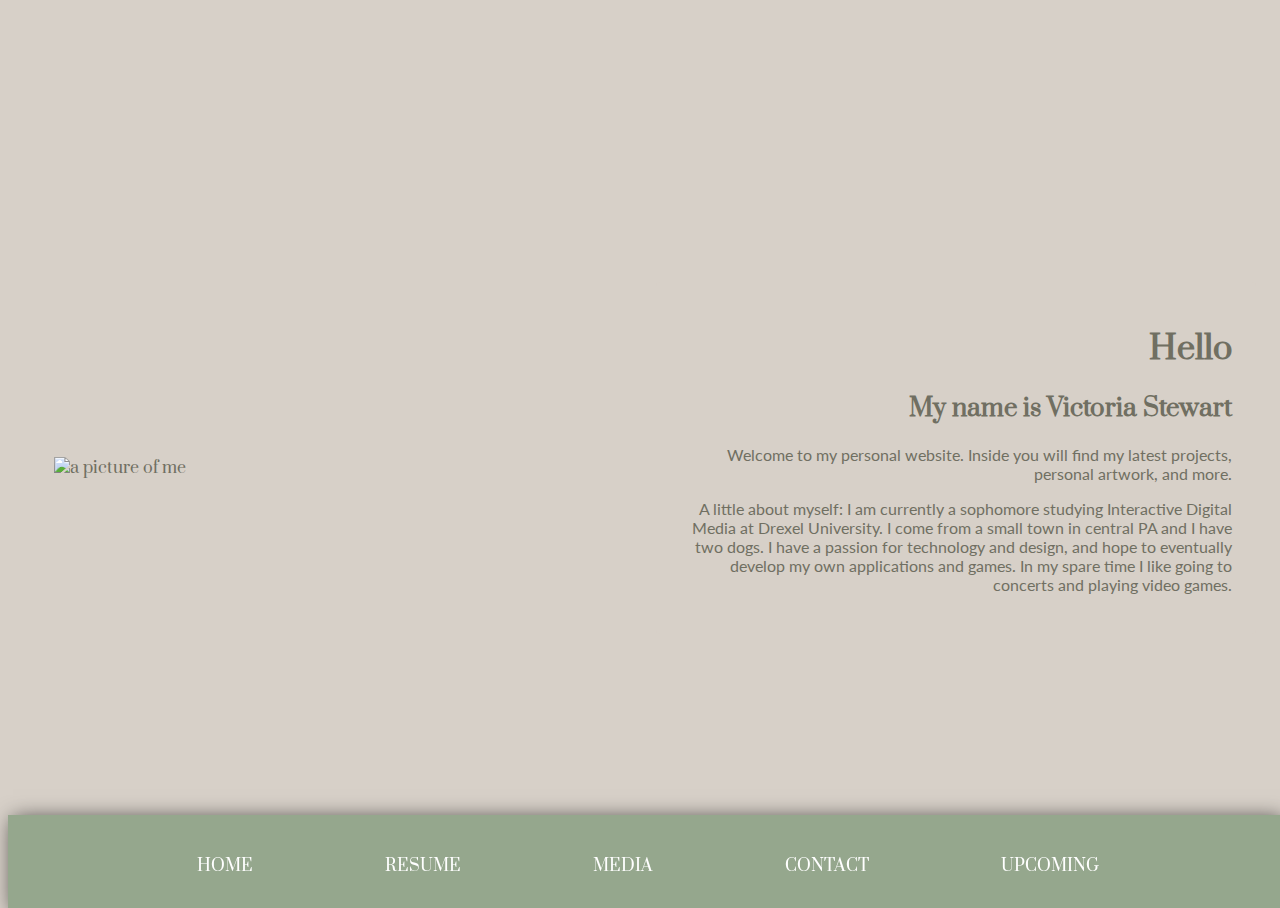
==== source/index.html @ c22d5b56 "Spring Term PHP scripting" ====
<!DOCTYPE html>
<html lang="en">
<head>
	<meta charset="UTF-8">

	 <meta name="viewport" content="initial-scale=1.0, width=device-width" />

	<title>HOME</title>
	<link rel="stylesheet" href="https://necolas.github.io/normalize.css/5.0.0/normalize.css">
	<link rel="stylesheet" href="master.css">
	<link href="https://fonts.googleapis.com/css?family=Lato%7CPrata" rel="stylesheet">
	
</head>
<body>

	<div class="wrapper">
		<div class="row">
			<div class="col-6">
				<img id="homeselfie" src="images/about/new_selfie.png" alt="a picture of me">
			</div>

			<div class="col-6">
				<div class="home-text">
					<h1 class="text">Hello</h1>
					
					<h2 class="text">My name is Victoria Stewart</h2>
					
					<p class="text lato">Welcome to my personal website. Inside you will find my latest projects, personal artwork, and more.</p>
					<p class="text lato">A little about myself: I am currently a sophomore studying Interactive Digital Media at Drexel University. I come from a small town in central PA and I have two dogs. I have a passion for technology and design, and hope to eventually develop my own applications and games. In my spare time I like going to concerts and playing video games.</p>
				</div>
			</div>			
		</div>

		<div class="row-nav">
			<img src="images/general/menu.png" alt="menu" width="40" height="40" class="ham-menu">
			        <ul id="nav-list" class="visually-hidden">
			          <li><a href="index.html" class="active">HOME</a></li>
			          <li><a href="resume.html">RESUME</a></li>
			          <li><a href="media.html">MEDIA</a></li>
			          <li><a href="contact.html">CONTACT</a></li>
			          <li><a href="upcoming.html">UPCOMING</a></li>
			        </ul>
			</div>
	</div>
	<script src="main.js"></script>
</body>
</html>
---- source/master.css ----
/*
#    /$$$$$$                        /$$
#   /$$__  $$                      | $$
#  | $$  \__/  /$$$$$$  /$$$$$$$  /$$$$$$    /$$$$$$$
#  | $$$$     /$$__  $$| $$__  $$|_  $$_/   /$$_____/
#  | $$_/    | $$  \ $$| $$  \ $$  | $$    |  $$$$$$
#  | $$      | $$  | $$| $$  | $$  | $$ /$$ \____  $$
#  | $$      |  $$$$$$/| $$  | $$  |  $$$$/ /$$$$$$$/
#  |__/       \______/ |__/  |__/   \___/  |_______/
#
#
#
*/

body{
    font-family: 'Prata', serif;
}

.lato{
    font-family: 'Lato', sans-serif;
}



/*
#                                                               /$$
#                                                              | $$
#    /$$$$$$   /$$$$$$  /$$$$$$$   /$$$$$$   /$$$$$$   /$$$$$$ | $$
#   /$$__  $$ /$$__  $$| $$__  $$ /$$__  $$ /$$__  $$ |____  $$| $$
#  | $$  \ $$| $$$$$$$$| $$  \ $$| $$$$$$$$| $$  \__/  /$$$$$$$| $$
#  | $$  | $$| $$_____/| $$  | $$| $$_____/| $$       /$$__  $$| $$
#  |  $$$$$$$|  $$$$$$$| $$  | $$|  $$$$$$$| $$      |  $$$$$$$| $$
#   \____  $$ \_______/|__/  |__/ \_______/|__/       \_______/|__/
#   /$$  \ $$
#  |  $$$$$$/
#   \______/
*/
* { box-sizing: border-box; }

html { font-size: 100%; }

@keyframes highlighter {
    to {
        text-shadow: 0 0 5px #FFFFFF;
    }
}


.active{
    animation: highlighter 1s infinite alternate;
}

input{
    background-color: rgba(255,255,255, .7);
    border: 2px solid darkgrey;
    border-radius: 6px;
    color: #706F62;
}

form{
    width: 75%;
}

input.forms{
   /* width: 28.125rem;
    height: 1.875rem;*/
    width: 80%;
}

input#message{
    width: 80%;
    height: 9.375rem;
}

input#send{
    width: 12.5rem;
    height: 1.875rem;
    background-color: rgba(255,255,255, 0);
}

body{
    background-color: #D7D0C8;
    background-image: url('images/general/upfeathers.png');
    color: #706F62;
    /*background-image: url('images/general/seigaiha.png');*/
    background-repeat: repeat;
}

/*=-------------------------------=
HOME
=-------------------------------=*/

.text{
    text-align: right;  

}

.home-text{
    padding-top: 12.5rem;
    /*max-width: 37.5rem;*/
}

img#homeselfie{
    max-width: 43.75rem;
    padding-left: 1.875rem;
    padding-top: 1.25rem;
}

/*=-------------------------------=
UPCOMING
=-------------------------------=*/

img#upcoming{
    display: block;
    margin: auto;
    padding: .5rem 0rem 0rem;
    max-width: 43.75rem;
}

.text-upcoming{
    text-align: center;
    margin-bottom: 5rem;
}

.text-upcoming p{
    margin: 0rem;
}

/*=-------------------------------=
RESUME
=-------------------------------=*/
.resume-wrap{
    background: dimgrey; 
    padding: 2rem;
}

.text-resume{
    text-align: center;
    font-size: 2rem;
}

.award{
    padding-top: 5rem;
}

.text-honors h1{
    text-align: center;
    font-size: 2rem;
}

img.award{
    display: block;
    margin: auto;
}

.text-honors li{
    display: block;
    margin: 1rem;
    text-align: left;
}

/*=-------------------------------=
CONTACT
=-------------------------------=*/
.contact-input{
    display: flex;
    flex-direction: column;
    text-align: center;
    justify-content: center;
    align-items: center;
}

.contact-info{
    flex-direction: column;
    display: inline-block;
    text-align: center;
    max-width: 33%;
}

.col4-con{
    display: flex;
    justify-content: center;
    align-self: center;
}

.social{
    display: flex;
    justify-content: center;
    align-items: flex-start;
}

.contact-info li{
    display: block;
    margin: 1rem;
}


.socialmedia{
    display: flex;
    flex-direction: column;
    align-items: flex-end;
}

/*--------------------------------------------------------
NAV
--------------------------------------------------------*/

.row-nav{
    background-color: #95A78D;
    text-align: center;
    position: fixed;
    bottom: -17px;
    width: 100%;
    -webkit-box-shadow: 0px -1px 20px -5px rgba(0,0,0,0.75);
    -moz-box-shadow: 0px -1px 20px -5px rgba(0,0,0,0.75);
    box-shadow: 0px -1px 20px -5px rgba(0,0,0,0.75);
}

nav ul{
    list-style: none;
    margin: 0;
}

li{
    display: inline-block;
    margin: 1.5rem 4rem;
}

ul li a{
    color: white;
    text-decoration: none;
}

.ham-menu{
    display: none;
}

 #nav-list{
        padding: 0px;
    }

/*--------------------------------------------------------
GRID SYSTEM / FLEX BOX
--------------------------------------------------------*/

.row-nav{
    overflow: auto;
}

.row-nav::after {
    content: "";
    clear: both;
    display: block;
}

[class*="col-"] {
  padding: 1rem;
  width: 100%;
  float: left;
}

.col-1 {width: 8.33%;}
.col-2 {width: 16.66%;}
.col-3 {width: 25%;}
.col-4 {width: 33.33%;}
.col-5 {width: 41.66%;}
.col-6 {width: 50%; height: 100vh;}
.col-7 {width: 58.33%;}
.col-8 {width: 66.66%;}
.col-9 {width: 75%;}
.col-10 {width: 83.33%;}
.col-11 {width: 91.66%;}
.col-12 {width: 100%;}

.wrap-flex{
    display: flex;
    justify-content: center;
    -webkit-flex-flow: row wrap;
    flex-flow: row wrap;
}

.child{
    flex-flow: row wrap;
    justify-content: center;
    flex: 1 66%;
    max-width: 60%;
    padding-bottom: 8rem;

}

.child img{
    padding: 0.625rem;
}

.icon{
    height: 100vh;
    display: flex;
    flex-flow: column;
    justify-content: center;
    align-items: center;
    width: 18.75rem;
}

.icon img{
    width: 100%;
}

/* -----------------------

animoooooottionnnnnn

------------------------*/
/*.animate{
    transform: rotate3d(-2,1,0, -180deg);
}

.imagesize{
    transform-style: preserve-3d;
    transition: all 2.0s ease-in-out;
}

.imagesize2{
    transform-style: preserve-3d;
    transition: all 2.0s ease-in-out;

}
*/
/*----------------------------------------------------------------------------------------------
----------------------------------------------------------------------------------------------
----------------------------------------------------------------------------------------------*/


@media (max-width: 81.25rem) {
    li{
        display: inline-block;
       /* margin: 1rem 1rem;*/
    }
/*----
 INDEX
-----*/
    .home-text{
        background-color: rgba(215,208,200, .5);
        border-radius: 4px;
        width: 100%;
        padding: 1.5rem;

    }

    img#homeselfie{
        width: 100%;
        padding-left: 1.875rem;
        padding-top: 1.25rem;
    }

    .col-6{
        display: flex;
        align-items: center;
        justify-content: center;
    }
/*----
 RESUME
-----*/
    .award{
        padding-top: 2rem;
    }

} 





@media (max-width: 1030px){
    li{
        margin: 2rem 1rem;
    }

    ul{
        -webkit-padding-start: 0px;
    }

    [class*="col-"]{
        padding: .5rem;
    }
}





@media (max-width: 46.875rem) {
    .wrap-flex{
        flex-flow: column-reverse;
        justify-content: center;
        align-items: center;
    }

    .icon{
        height: 100%;
        padding: 3.2rem 0rem;
    }

    .nav li{
        margin: 1rem 1rem;
    }

/*----
 RESUME
-----*/
    .text-resume{
        font-size: 1.5rem;
        padding-bottom: 2rem;
    }
    
    img.award{
        width: 100%;
        max-width: 11.0625rem;
    }

    #tagline{
        margin: 0px;
    }

/*----
 UPCOMING
-----*/
    img#upcoming{
        width: 100%;
        padding: 0 2rem 0;
    }

     .child{
        display: flex;
        align-items:  center;
        justify-content: center;
        margin-bottom: 50px;
        max-width: 70%;
    }
    
    .text-upcoming{
        padding: 0 2rem 0;
    }

/*----
 CONTACT
-----*/
    .socialmedia{
        display: flex;
        flex-direction: row;
    }
    
    .contact-info{
        max-width: 100%;
    }

    .contact-input{
        height: 100%;
        width: 100%;
        padding-bottom: 8rem;
    }

    .contact-info h1{
        margin: 0px;
        margin-top: .3rem;
    }
}





@media (max-width: 42.5rem) {
    .col-4{
        width: 100%;
    }

/*----
 RESUME
-----*/
    .text-honors li{
        text-align: center;
    }

    ul{
        -webkit-padding-start: 0px;
    }
    
    .text-resume{
        padding-bottom: 9rem;
        font-weight: bold;
    }
 
}





@media (max-width: 37.5rem) {
    .col-6{
        width: 100%;
        height: 100%;
        align-items: center;
        justify-content: center;
    }
    
    .child{
        display: flex;
        align-items:  center;
        justify-content: center;
        margin-bottom: 3.125rem;
    }
    
     .ham-menu{
        display: block;
        margin: auto;
        margin-top: 5px;
    }

    .visually-hidden{
        overflow: hidden;
        clip: rect(1px, 1px, 1px, 1px);

        width: 1px;
        height: 1px;
    }

    #nav-list li{
        padding: 1rem;
        width: 100%;
        margin: auto;
    }

/*----
 INDEX
-----*/
    img#homeselfie{
        top: 0;
        max-width: 25rem;
        width: 100%;
        margin: auto;
        padding-top: 3.125rem;
    }
    
    .home-text{
        margin-bottom: 6.25rem;
    }

/*----
 RESUME
-----*/ 
    .text-resume{
        padding-bottom: 5rem;
        font-size: 1.3rem;
        font-weight: bold;
    }

}
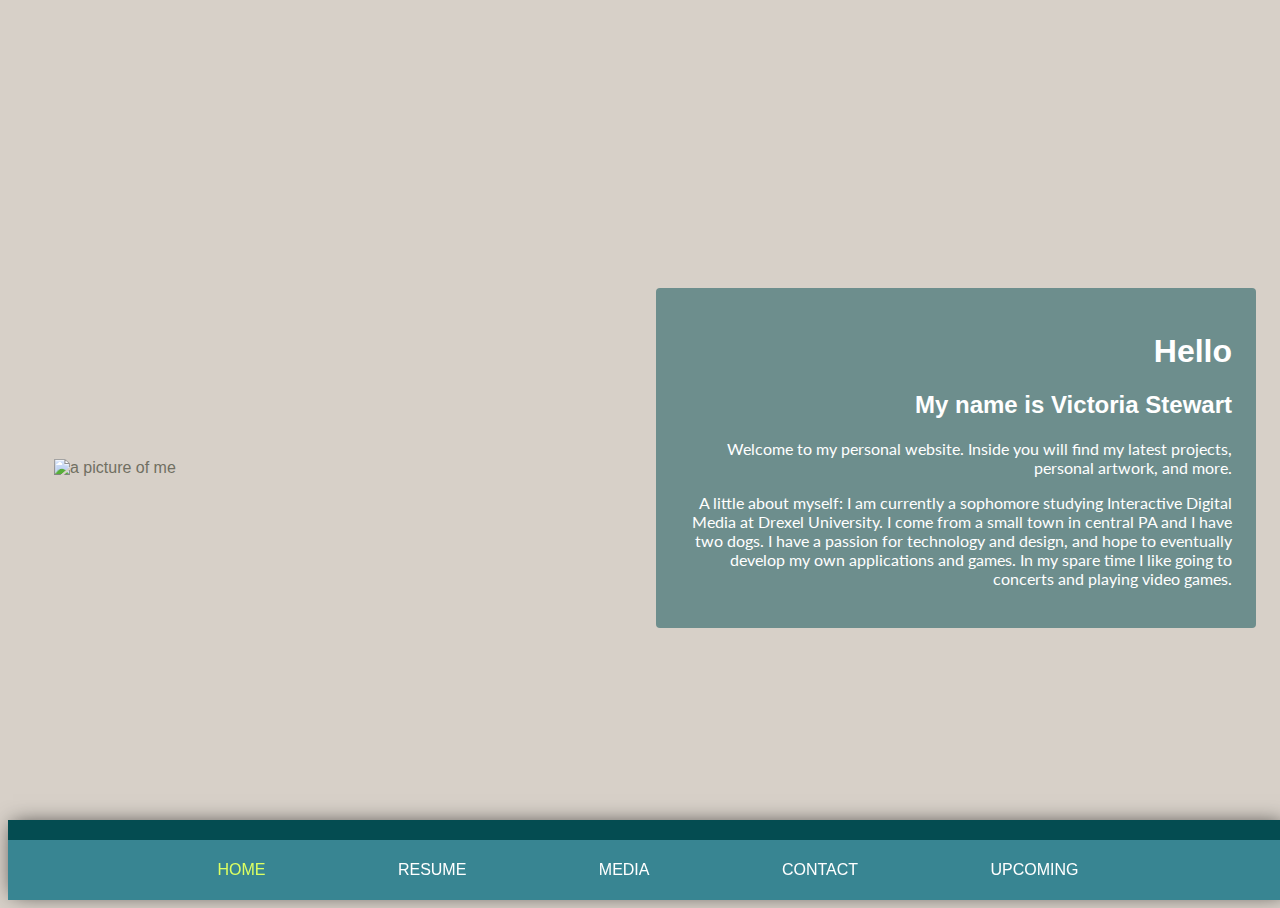
==== commit 9f01edf5: "slight adjustments" ====
--- a/source/index.html
+++ b/source/index.html
@@ -31,7 +31,7 @@
 			</div>			
 		</div>
 
-		<div class="row-nav">
+		<div class="row-nav smallnav">
 			<img src="images/general/menu.png" alt="menu" width="40" height="40" class="ham-menu">
 			        <ul id="nav-list" class="visually-hidden">
 			          <li><a href="index.html" class="active">HOME</a></li>
--- a/source/master.css
+++ b/source/master.css
@@ -13,14 +13,17 @@
 */
 
 body{
-    font-family: 'Prata', serif;
+    font-family: 'london', sans-serif;
 }
 
 .lato{
     font-family: 'Lato', sans-serif;
 }
 
-
+@font-face {
+    font-family: 'london';
+    src: url(fonts/london-between/LondonMM.ttf);
+}
 
 /*
 #                                                               /$$
@@ -41,13 +44,14 @@
 
 @keyframes highlighter {
     to {
-        text-shadow: 0 0 5px #FFFFFF;
+        text-shadow: 0 0 5px #DDFF62;
     }
 }
 
 
 .active{
     animation: highlighter 1s infinite alternate;
+    color: #DDFF62;
 }
 
 input{
@@ -80,7 +84,7 @@
 
 body{
     background-color: #D7D0C8;
-    background-image: url('images/general/upfeathers.png');
+    background-image: url('images/general/grid.jpg');
     color: #706F62;
     /*background-image: url('images/general/seigaiha.png');*/
     background-repeat: repeat;
@@ -206,14 +210,17 @@
 --------------------------------------------------------*/
 
 .row-nav{
-    background-color: #95A78D;
+    background-color: #388592;
+    border-top: 20px solid #044C51;
     text-align: center;
     position: fixed;
-    bottom: -17px;
+    bottom: 0px;
     width: 100%;
     -webkit-box-shadow: 0px -1px 20px -5px rgba(0,0,0,0.75);
     -moz-box-shadow: 0px -1px 20px -5px rgba(0,0,0,0.75);
     box-shadow: 0px -1px 20px -5px rgba(0,0,0,0.75);
+    overflow: auto;
+    transition: all 1s;
 }
 
 nav ul{
@@ -223,7 +230,7 @@
 
 li{
     display: inline-block;
-    margin: 1.5rem 4rem;
+    margin: .3rem 4rem;
 }
 
 ul li a{
@@ -235,17 +242,13 @@
     display: none;
 }
 
- #nav-list{
+#nav-list{
         padding: 0px;
     }
 
 /*--------------------------------------------------------
 GRID SYSTEM / FLEX BOX
 --------------------------------------------------------*/
-
-.row-nav{
-    overflow: auto;
-}
 
 .row-nav::after {
     content: "";
@@ -289,7 +292,7 @@
 }
 
 .child img{
-    padding: 0.625rem;
+    padding: .5rem;
 }
 
 .icon{
@@ -339,10 +342,11 @@
  INDEX
 -----*/
     .home-text{
-        background-color: rgba(215,208,200, .5);
+        background-color: rgba(4,76,81, .5);
         border-radius: 4px;
         width: 100%;
         padding: 1.5rem;
+        color: white;
 
     }
 
@@ -369,10 +373,10 @@
 
 
 
-
 @media (max-width: 1030px){
     li{
-        margin: 2rem 1rem;
+        margin: 1rem 1rem;
+        transition: all 1s;
     }
 
     ul{
@@ -494,8 +498,6 @@
 
 
 
-
-
 @media (max-width: 37.5rem) {
     .col-6{
         width: 100%;
@@ -530,6 +532,28 @@
         width: 100%;
         margin: auto;
     }
+
+    .full-length{
+        transition: all 1s;
+        height: 23rem;
+        width: 8rem;
+        position: fixed;
+        top: 0px;
+        border-radius: 25px;
+        background-color: #388592;
+        border-top: 25px solid #044C51;
+        text-align: center;
+    }
+    
+    .row-nav{
+        width: 6rem;
+        position: fixed;
+        top: 0px;
+        height: 6rem;
+        border-radius: 25px;
+        
+    }
+
 
 /*----
  INDEX
